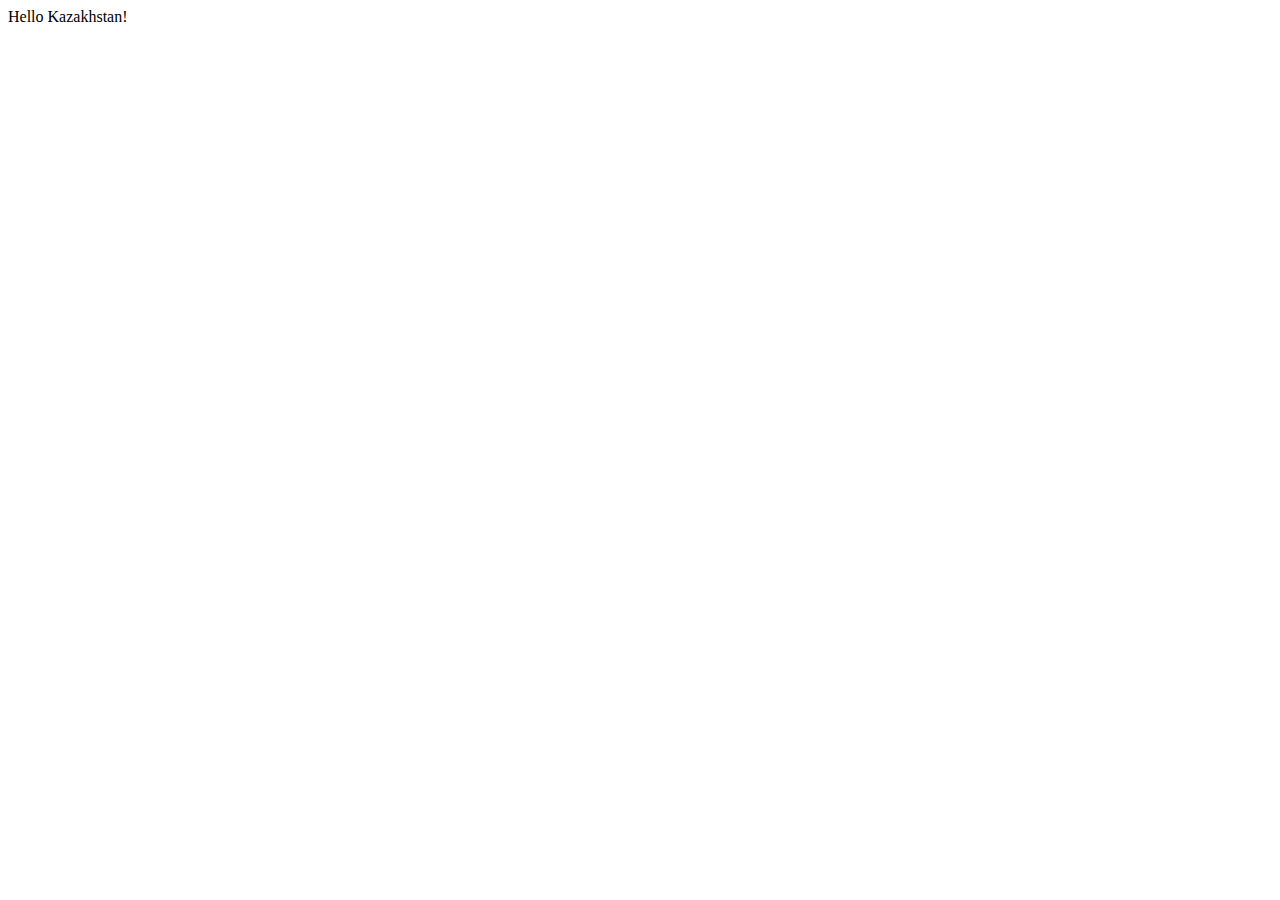
==== about us.html @ bb9b32ad "UPD: Routing initialized" ====
<!DOCTYPE html>
<html lang="en">
<head>
    <meta charset="UTF-8">
    <meta http-equiv="X-UA-Compatible" content="IE=edge">
    <meta name="viewport" content="width=device-width, initial-scale=1.0">
    <title>aboutUs</title>
</head>
<body>
    <div>Hello Kazakhstan!</div>
</body>
</html>
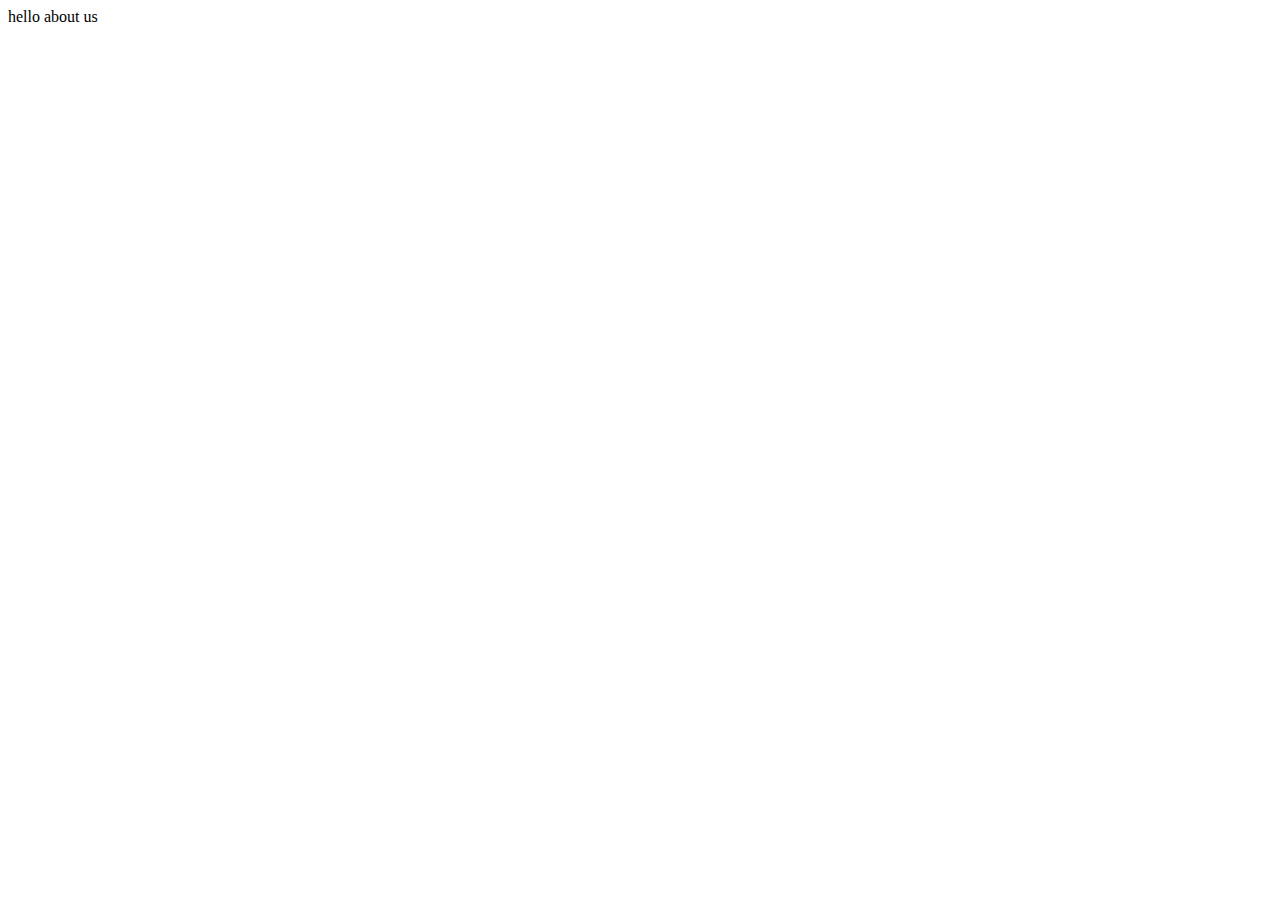
==== commit 22d40114: "UPD:Routing initialized" ====
--- a/about us.html
+++ b/about us.html
@@ -4,9 +4,9 @@
     <meta charset="UTF-8">
     <meta http-equiv="X-UA-Compatible" content="IE=edge">
     <meta name="viewport" content="width=device-width, initial-scale=1.0">
-    <title>aboutUs</title>
+    <title>Document</title>
 </head>
 <body>
-    <div>Hello Kazakhstan!</div>
+    hello about us
 </body>
 </html>